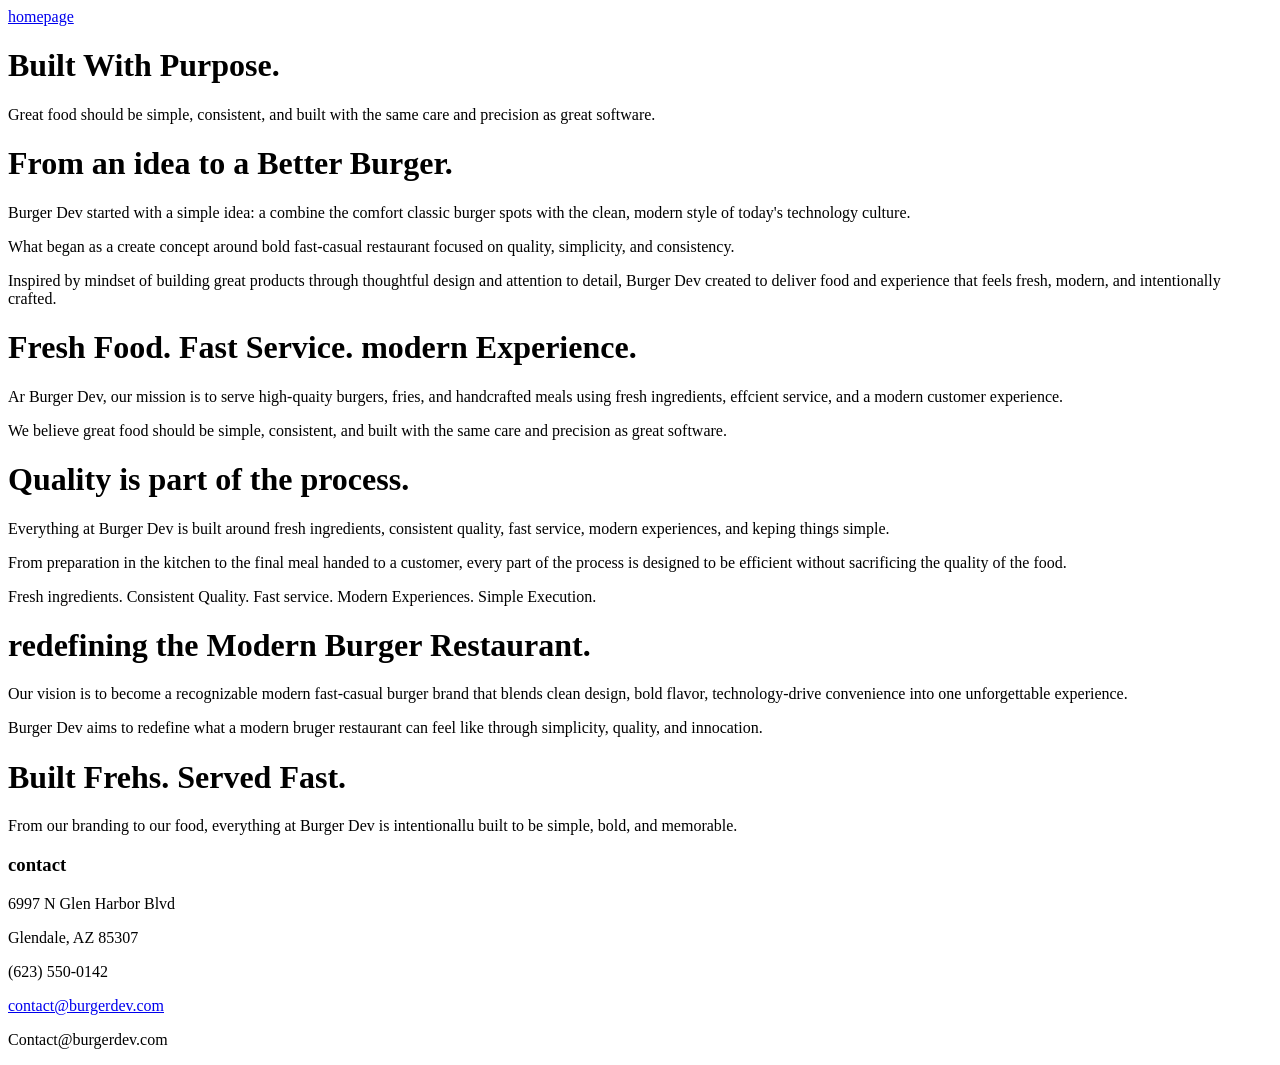
==== About/Index.html @ 35d768fd "first commit" ====
<DOCTYPE html>
    <html lang="en">
    <head>
        <meta charset="UTF-8">
        <meta name="viewport" content="width=device-width, initial-scale=1.1">
        <meta name= "description" content="Learn the story, mission, vision, and values behind Bruger Dev, a modern fast-casual burger restaurant built around fresh ingredients and thoughtful design.">
        <title>Burger Dev | about</title>
    </head>
    <body>
        <a href="../">homepage</a>

        <h1>Built With Purpose.</h1>
        <p>Great food should be simple, consistent, and built with the same care and precision as great software.</p>
        <!-- How We Began -->
         <h1>From an idea to a Better Burger.</h1>
         <p>Burger Dev started with a simple idea: a combine the comfort classic burger spots with the clean, modern style of today's technology culture.</p>
         <p>What began as a create concept around bold fast-casual restaurant focused on quality, simplicity, and consistency.</p>
         <p>Inspired by mindset of building great products through thoughtful design and attention to detail, Burger Dev created to deliver food and experience that feels fresh, modern, and intentionally crafted.</p>
         <!-- Our mission -->
          <h1>Fresh Food. Fast Service. modern Experience.</h1>
          <p>Ar Burger Dev, our mission is to serve high-quaity burgers, fries, and handcrafted meals using fresh ingredients, effcient service, and a modern customer experience.</p>
          <p> We believe great food should be simple, consistent, and built with the same care and precision as great software.</p>
          <!-- Built with the Burger Dev -->
           <h1>Quality is part of the process.</h1>
           <p>Everything at Burger Dev is built around fresh ingredients, consistent quality, fast service, modern experiences, and keping things simple.</p>
           <p>From preparation in the kitchen to the final meal handed to a customer, every part of the process is designed to be efficient without sacrificing the quality of the food.</p>
           <p>Fresh ingredients. Consistent Quality. Fast service. Modern Experiences. Simple Execution.</p>
           <!-- Our Vision -->
            <h1>redefining the Modern Burger Restaurant.</h1>
            <p>Our vision is to become a recognizable modern fast-casual burger brand that blends clean design, bold flavor, technology-drive convenience into one unforgettable experience.</p>
            <p>Burger Dev aims to redefine what a modern bruger restaurant can feel like through simplicity, quality, and innocation.</p>
            <!-- The Burger Dev Standard -->
             <h1>Built Frehs. Served Fast.</h1>
             <p>From our branding to our food, everything at Burger Dev is intentionallu built to be simple, bold, and memorable.</p>
              <!-- Contact information -->
                <h3>contact</h3>
                <p>6997 N Glen Harbor Blvd</p>
                <p>Glendale, AZ 85307</p>
                <p>(623) 550-0142</p>
                <p><a href="tel:+16235550142"> <p(623)555-0142></p></a>
              <p><a href="mailto:contact@burgerdev.com">contact@burgerdev.com</p></a>
              <p>Contact@burgerdev.com</p>

    </body>
    </html>
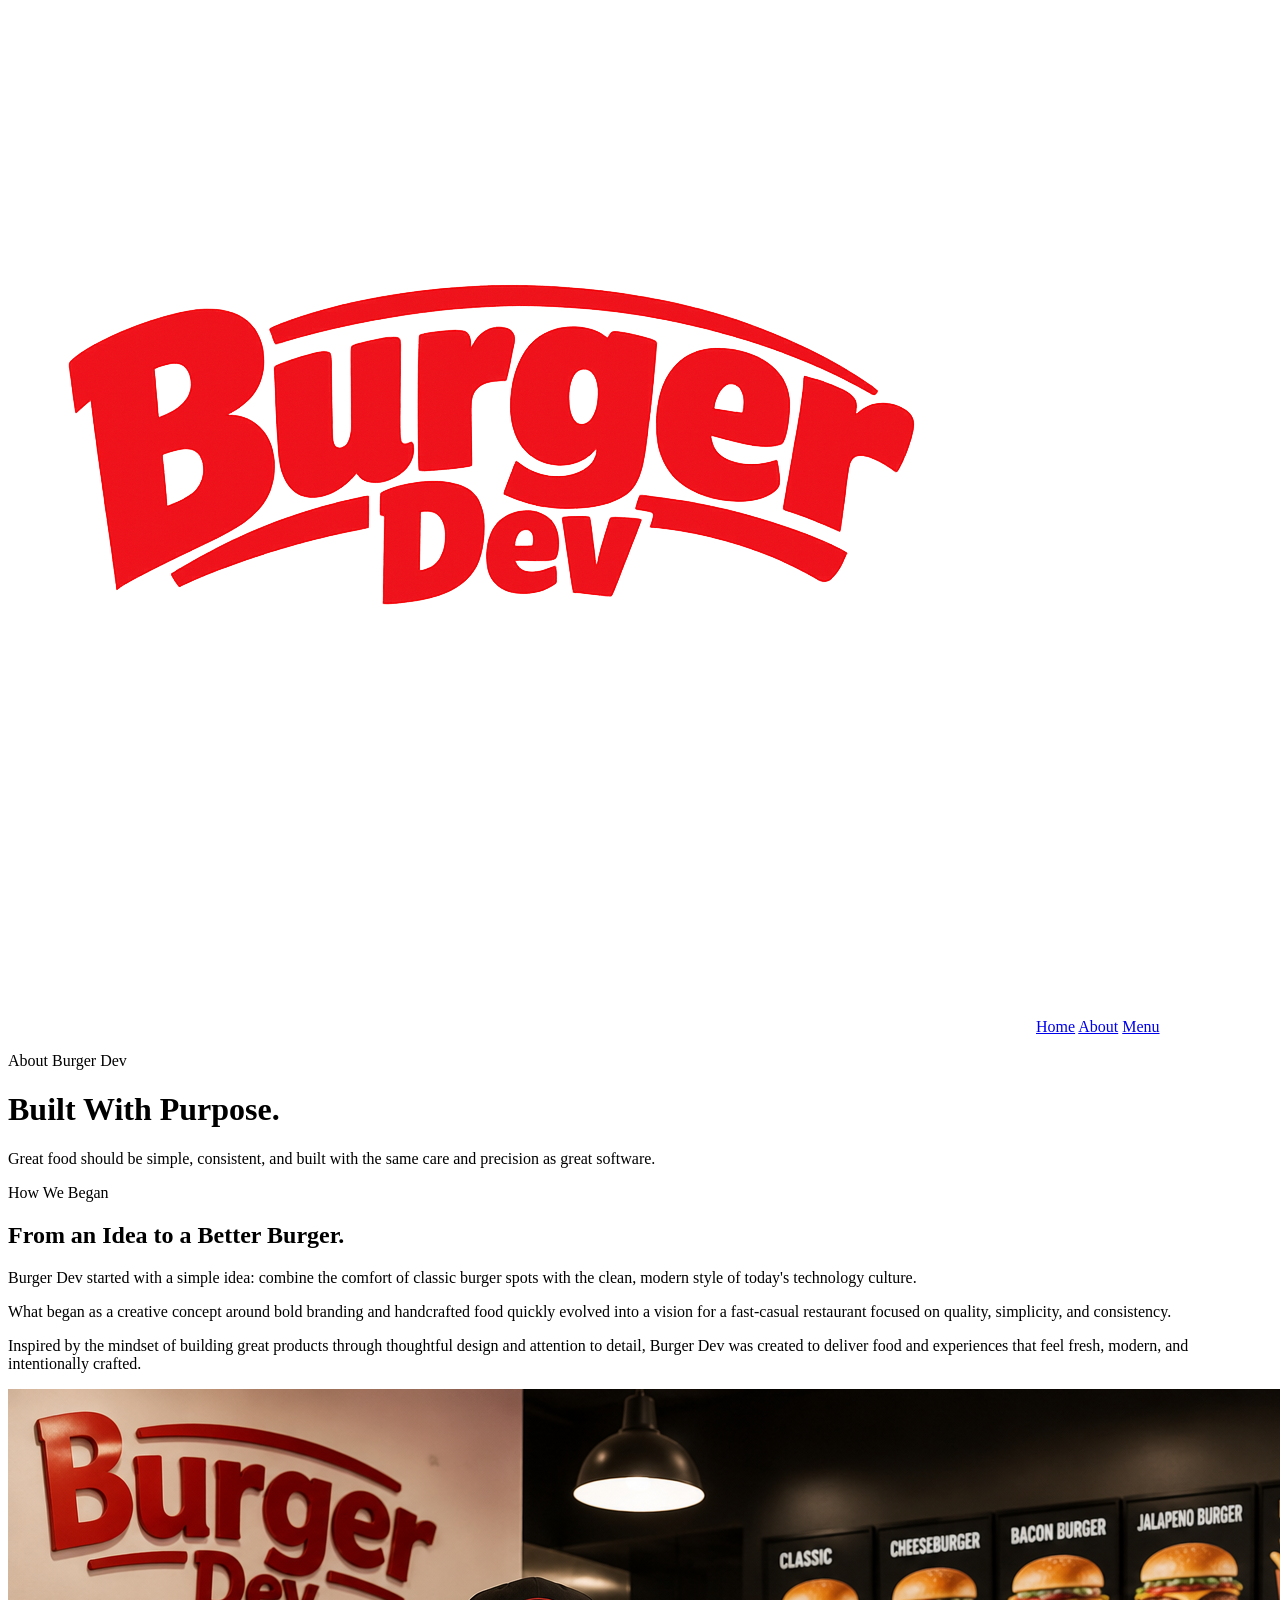
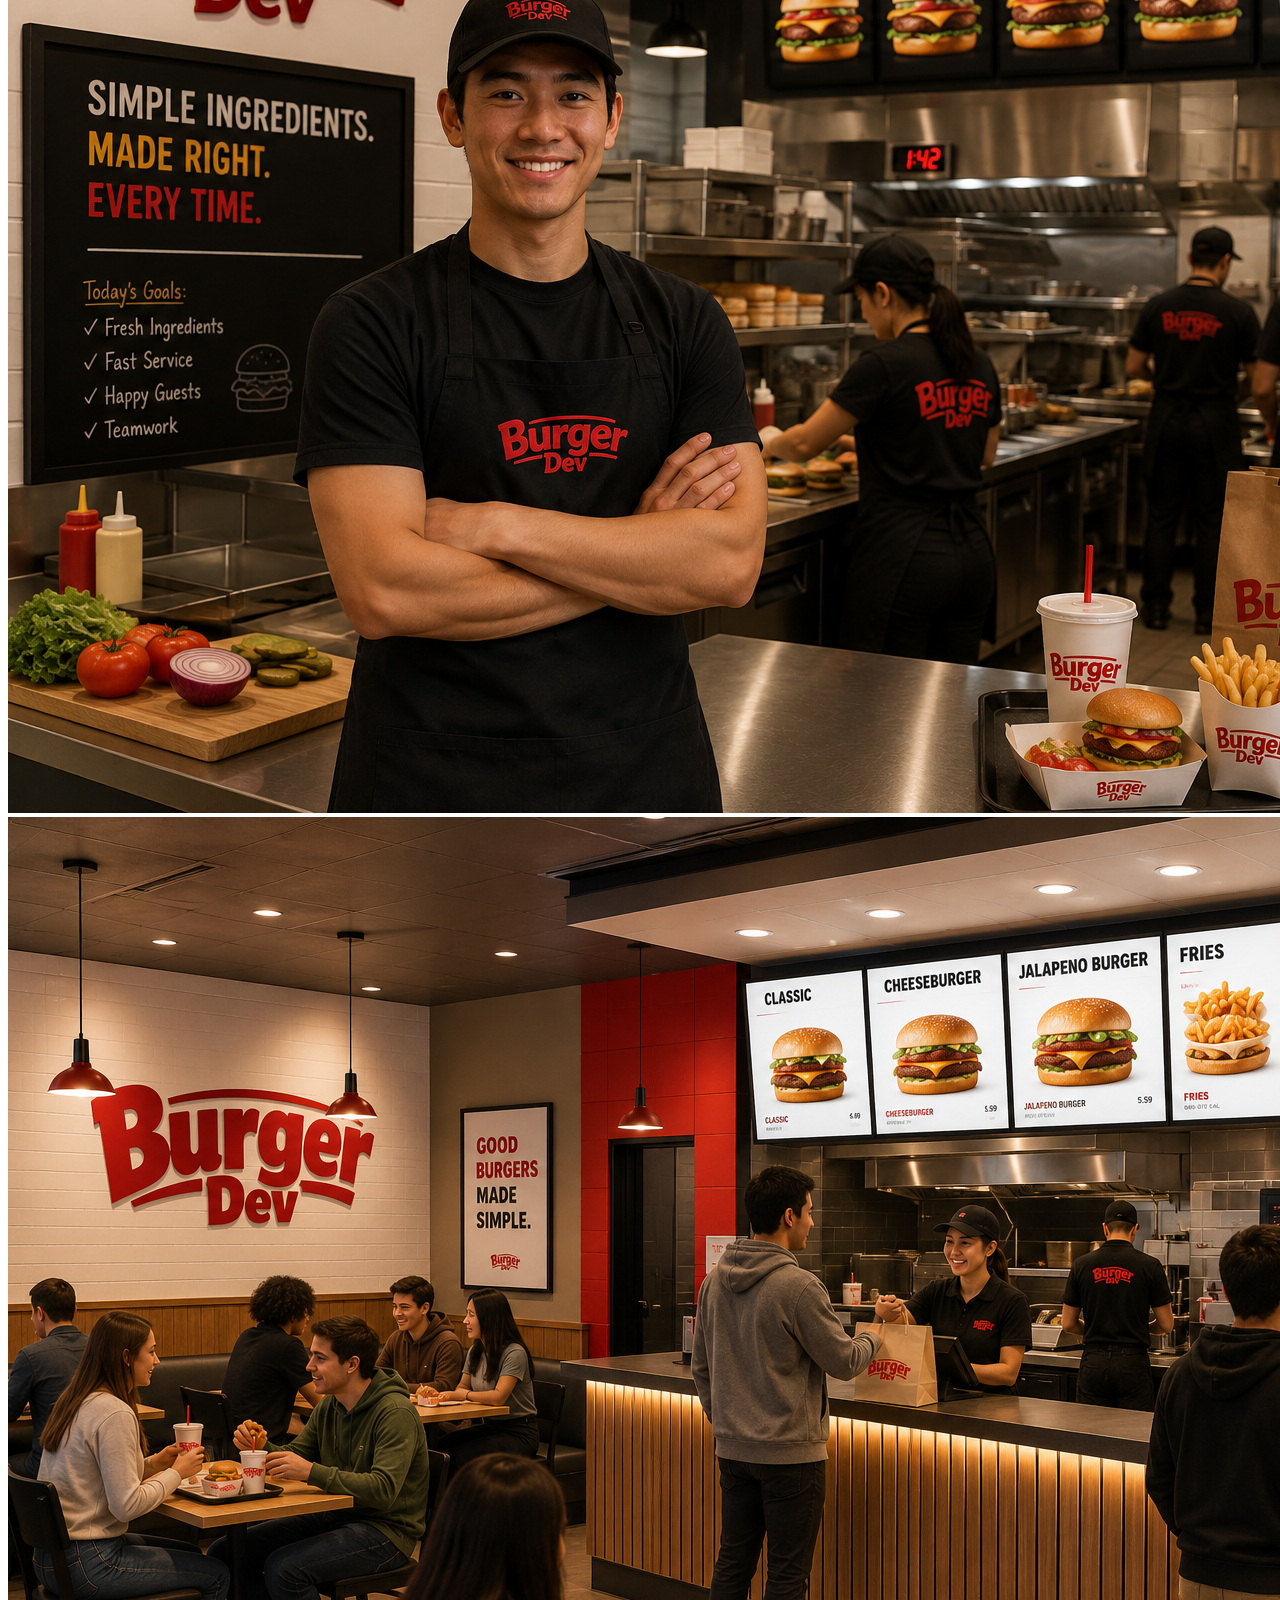
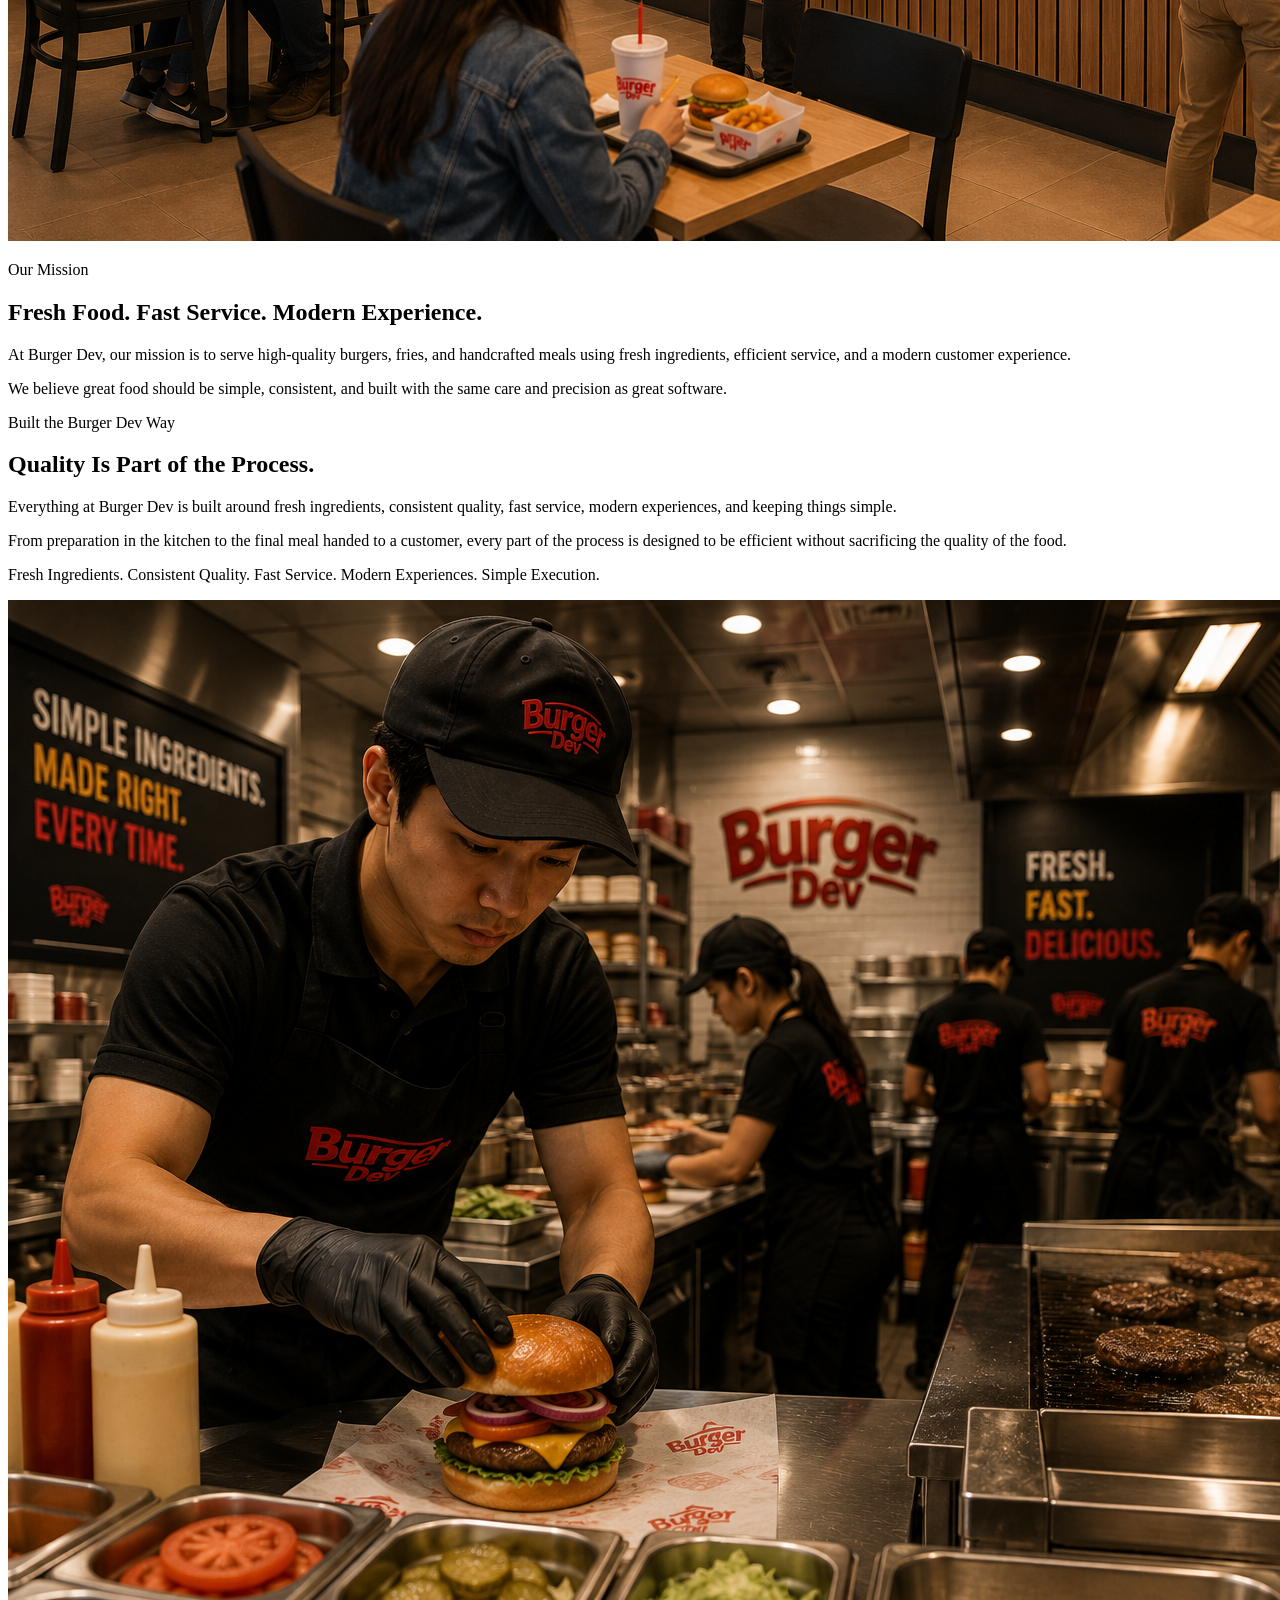
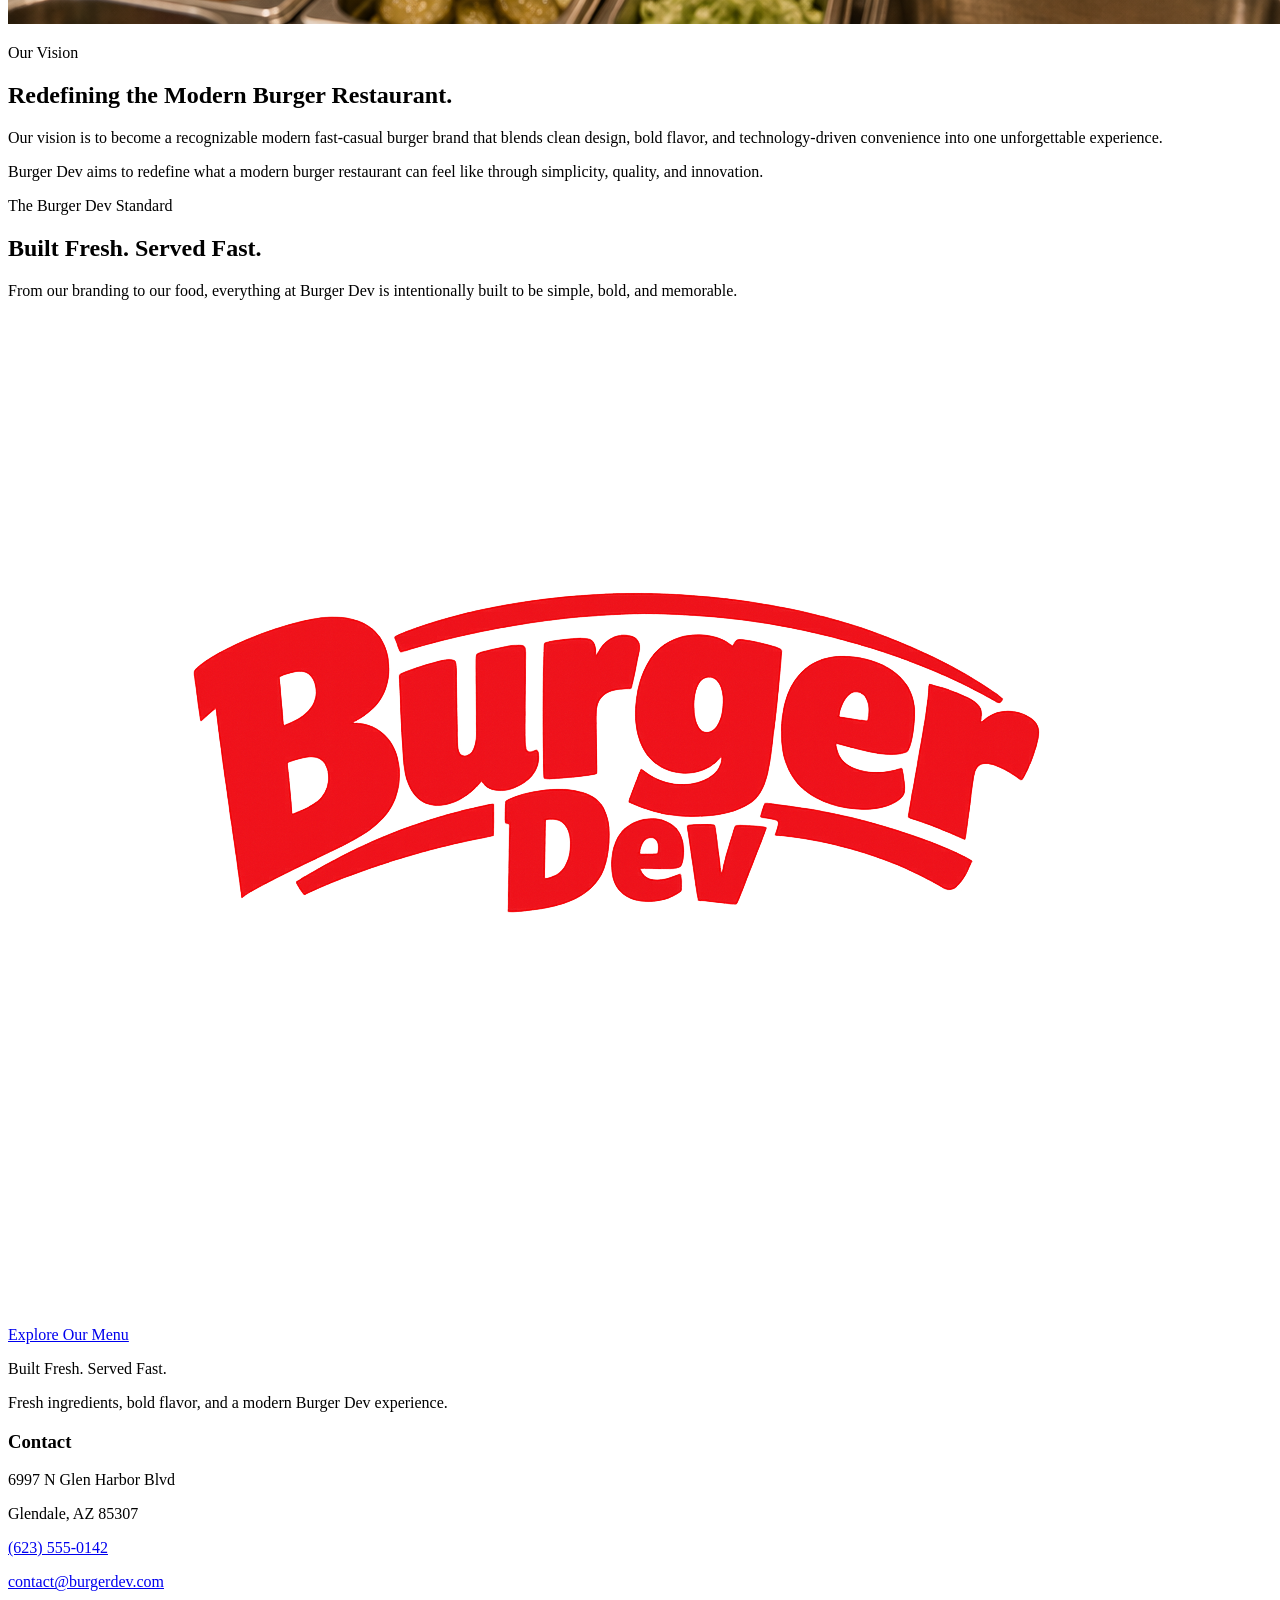
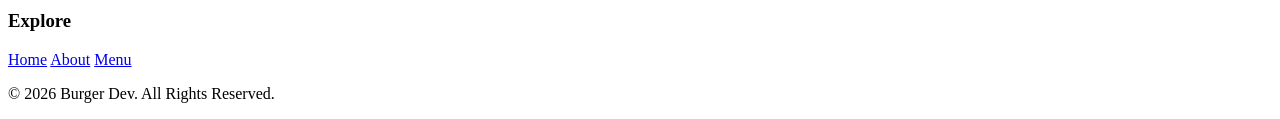
==== commit df2ec408: "corrected changes to commit step one" ====
--- a/About/Index.html
+++ b/About/Index.html
@@ -1,45 +1,178 @@
-<DOCTYPE html>
-    <html lang="en">
+<!DOCTYPE html>
+<html lang="en">
+
     <head>
         <meta charset="UTF-8">
-        <meta name="viewport" content="width=device-width, initial-scale=1.1">
-        <meta name= "description" content="Learn the story, mission, vision, and values behind Bruger Dev, a modern fast-casual burger restaurant built around fresh ingredients and thoughtful design.">
-        <title>Burger Dev | about</title>
+        <meta name="description" content="Learn the story, mission, vision, and values behind Burger Dev, a modern fast-casual burger restaurant built around fresh ingredients and thoughtful design.">
+        <meta name="viewport" content="width=device-width, initial-scale=1.0">
+
+        <title>Burger Dev | About</title>
     </head>
+
     <body>
-        <a href="../">homepage</a>
+
+        <!-- Site Navigation -->
+        <img src="../images/Burger_Dev_Logo.png" alt="Burger Dev Logo">
+
+        <a href="../">Home</a>
+        <a href="./">About</a>
+        <a href="../menu/">Menu</a>
+
+
+        <!-- About Header -->
+        <p>About Burger Dev</p>
 
         <h1>Built With Purpose.</h1>
-        <p>Great food should be simple, consistent, and built with the same care and precision as great software.</p>
-        <!-- How We Began -->
-         <h1>From an idea to a Better Burger.</h1>
-         <p>Burger Dev started with a simple idea: a combine the comfort classic burger spots with the clean, modern style of today's technology culture.</p>
-         <p>What began as a create concept around bold fast-casual restaurant focused on quality, simplicity, and consistency.</p>
-         <p>Inspired by mindset of building great products through thoughtful design and attention to detail, Burger Dev created to deliver food and experience that feels fresh, modern, and intentionally crafted.</p>
-         <!-- Our mission -->
-          <h1>Fresh Food. Fast Service. modern Experience.</h1>
-          <p>Ar Burger Dev, our mission is to serve high-quaity burgers, fries, and handcrafted meals using fresh ingredients, effcient service, and a modern customer experience.</p>
-          <p> We believe great food should be simple, consistent, and built with the same care and precision as great software.</p>
-          <!-- Built with the Burger Dev -->
-           <h1>Quality is part of the process.</h1>
-           <p>Everything at Burger Dev is built around fresh ingredients, consistent quality, fast service, modern experiences, and keping things simple.</p>
-           <p>From preparation in the kitchen to the final meal handed to a customer, every part of the process is designed to be efficient without sacrificing the quality of the food.</p>
-           <p>Fresh ingredients. Consistent Quality. Fast service. Modern Experiences. Simple Execution.</p>
-           <!-- Our Vision -->
-            <h1>redefining the Modern Burger Restaurant.</h1>
-            <p>Our vision is to become a recognizable modern fast-casual burger brand that blends clean design, bold flavor, technology-drive convenience into one unforgettable experience.</p>
-            <p>Burger Dev aims to redefine what a modern bruger restaurant can feel like through simplicity, quality, and innocation.</p>
-            <!-- The Burger Dev Standard -->
-             <h1>Built Frehs. Served Fast.</h1>
-             <p>From our branding to our food, everything at Burger Dev is intentionallu built to be simple, bold, and memorable.</p>
-              <!-- Contact information -->
-                <h3>contact</h3>
-                <p>6997 N Glen Harbor Blvd</p>
-                <p>Glendale, AZ 85307</p>
-                <p>(623) 550-0142</p>
-                <p><a href="tel:+16235550142"> <p(623)555-0142></p></a>
-              <p><a href="mailto:contact@burgerdev.com">contact@burgerdev.com</p></a>
-              <p>Contact@burgerdev.com</p>
+
+        <p>
+            Great food should be simple, consistent, and built with the
+            same care and precision as great software.
+        </p>
+
+
+        <!-- Our Story -->
+        <p>How We Began</p>
+
+        <h2>From an Idea to a Better Burger.</h2>
+
+        <p>
+            Burger Dev started with a simple idea: combine the
+            comfort of classic burger spots with the clean,
+            modern style of today's technology culture.
+        </p>
+
+        <p>
+            What began as a creative concept around bold branding
+            and handcrafted food quickly evolved into a vision for
+            a fast-casual restaurant focused on quality,
+            simplicity, and consistency.
+        </p>
+
+        <p>
+            Inspired by the mindset of building great products
+            through thoughtful design and attention to detail,
+            Burger Dev was created to deliver food and experiences
+            that feel fresh, modern, and intentionally crafted.
+        </p>
+
+        <img src="../images/Store/Founder.png" alt="Burger Dev founder representing the beginning of the restaurant">
+
+
+        <!-- Mission -->
+        <img src="../images/Store/Inside Store.png" alt="Interior of the Burger Dev restaurant">
+
+        <p>Our Mission</p>
+
+        <h2>Fresh Food. Fast Service. Modern Experience.</h2>
+
+        <p>
+            At Burger Dev, our mission is to serve high-quality
+            burgers, fries, and handcrafted meals using fresh
+            ingredients, efficient service, and a modern customer
+            experience.
+        </p>
+
+        <p>
+            We believe great food should be simple, consistent,
+            and built with the same care and precision as great
+            software.
+        </p>
+
+
+        <!-- Quality and Values -->
+        <p>Built the Burger Dev Way</p>
+
+        <h2>Quality Is Part of the Process.</h2>
+
+        <p>
+            Everything at Burger Dev is built around fresh
+            ingredients, consistent quality, fast service,
+            modern experiences, and keeping things simple.
+        </p>
+
+        <p>
+            From preparation in the kitchen to the final meal
+            handed to a customer, every part of the process is
+            designed to be efficient without sacrificing the
+            quality of the food.
+        </p>
+
+        <p>
+            Fresh Ingredients. Consistent Quality. Fast Service.
+            Modern Experiences. Simple Execution.
+        </p>
+
+        <img src="../images/Store/Inside the Kitchen.png" alt="Burger Dev professional restaurant kitchen">
+
+
+        <!-- Vision -->
+        <p>Our Vision</p>
+
+        <h2>Redefining the Modern Burger Restaurant.</h2>
+
+        <p>
+            Our vision is to become a recognizable modern fast-casual
+            burger brand that blends clean design, bold flavor, and
+            technology-driven convenience into one unforgettable
+            experience.
+        </p>
+
+        <p>
+            Burger Dev aims to redefine what a modern burger restaurant
+            can feel like through simplicity, quality, and innovation.
+        </p>
+
+
+        <!-- Closing Statement -->
+        <p>The Burger Dev Standard</p>
+
+        <h2>Built Fresh. Served Fast.</h2>
+
+        <p>
+            From our branding to our food, everything at Burger Dev is
+            intentionally built to be simple, bold, and memorable.
+        </p>
+
+        <a href="../menu/">Explore Our Menu</a>
+
+
+        <!-- Footer Brand Content -->
+        <img src="../images/Burger_Dev_Logo.png" alt="Burger Dev Logo">
+
+        <p>Built Fresh. Served Fast.</p>
+
+        <p>
+            Fresh ingredients, bold flavor, and a modern
+            Burger Dev experience.
+        </p>
+
+
+        <!-- Contact Information -->
+        <h3>Contact</h3>
+
+        <p>6997 N Glen Harbor Blvd</p>
+        <p>Glendale, AZ 85307</p>
+
+        <p>
+            <a href="tel:+16235550142">(623) 555-0142</a>
+        </p>
+
+        <p>
+            <a href="mailto:contact@burgerdev.com">contact@burgerdev.com</a>
+        </p>
+
+
+        <!-- Explore Links -->
+        <h3>Explore</h3>
+
+        <a href="../">Home</a>
+        <a href="./">About</a>
+        <a href="../menu/">Menu</a>
+
+
+        <!-- Copyright -->
+        <p>&copy; 2026 Burger Dev. All Rights Reserved.</p>
 
     </body>
-    </html>
+
+</html>
